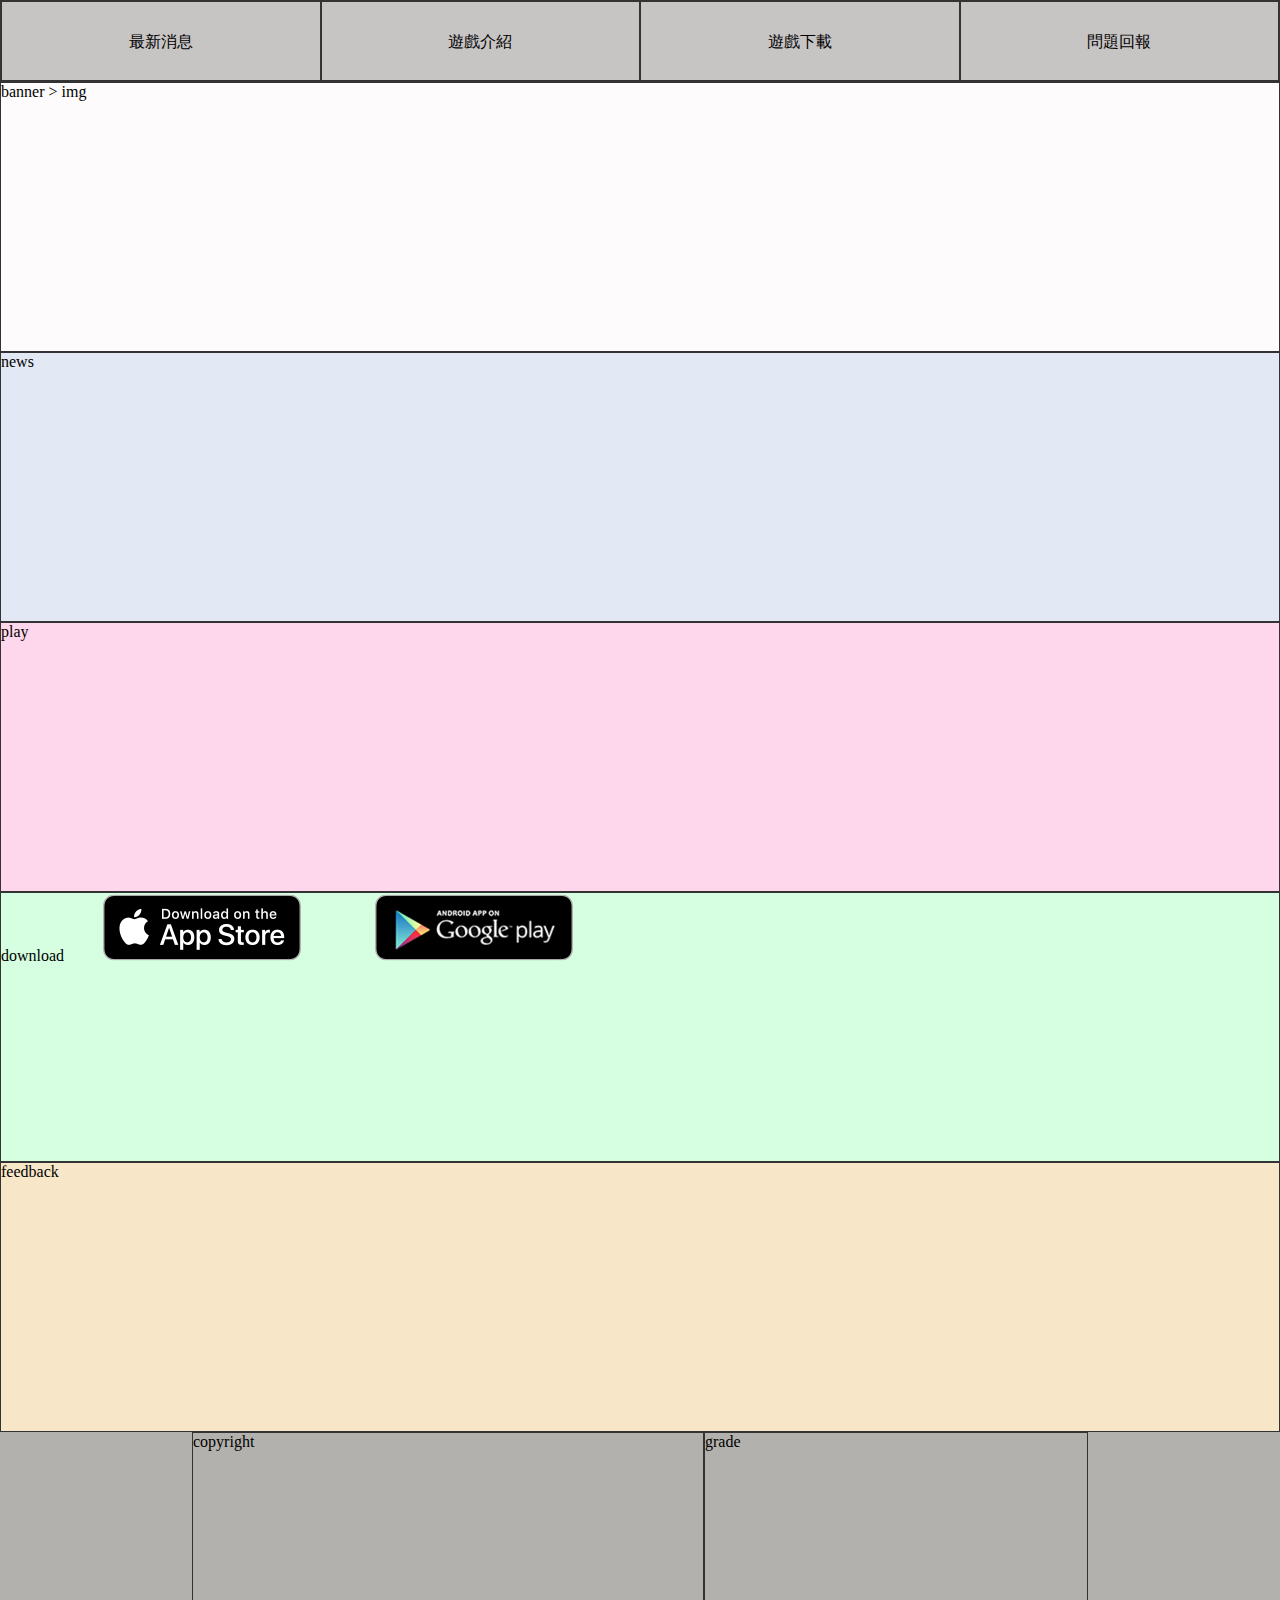
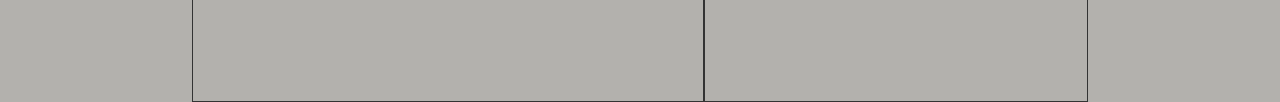
==== Project/index.html @ 29c3ac8d "Add files via upload" ====
<!DOCTYPE html>
<html lang="en">
<head>
	<meta charset="UTF-8">
	<title>Project</title>
	<link rel="stylesheet" href="css/normalize.css">
	<link rel="stylesheet" href="css/style.css">
</head>
<body>
	<header>
		<ul>
			<li>最新消息</li>
			<li>遊戲介紹</li>
			<li>遊戲下載</li>
			<li>問題回報</li>
		</ul>
	</header>
	<div class="banner">banner > img
		<img src="" alt="">
	</div>
	<div class="news">news</div>
	<div class="play">play</div>
	<div class="download">download
		<img src="img/btn_appstore.png" alt="">
		<img src="img/btn_android.png" alt="">
	</div>	

	<div class="feedback">feedback</div>

	<footer>
		<div class="copyright">copyright</div>
		<div class="grade">grade</div>
	</footer>
</body>
</html>
---- Project/css/style.css ----
*{
	box-sizing: border-box;
}
html,body{
	width: 100%;
	height: 100%;
}
header{
	background-color: #FDFBFB;
	border: 1px solid #333;
}
ul{
	list-style-type: none;
	display: -webkit-flex;
	display: -moz-flex;
	display: -ms-flex;
	display: -o-flex;
	display: flex;
	width: 100%;
	height: 80px;
	margin: 0;
	line-height: 80px;
	padding: 0;

}
li{
	position: relative;
	height: 100%;
	width: 25%;
	background-color: #C7C4C4;
	border: 1px solid #333;
	text-align: center;

}
div.banner{
	width: 100%;
	height: 30vh;
	background-color: #FDFBFB;
	border: 1px solid #333;
}
div.news{
	width: 100%;
	height: 30vh;
	background-color: #E2E9F5;
	border: 1px solid #333;
}
div.play{
	width: 100%;
	height: 30vh;
	background-color: #FFD7EC;
	border: 1px solid #333;
}
div.download{
	width: 100%;
	height: 30vh;
	background-color: #D6FFE1;
	border: 1px solid #333;
}
div.feedback{
	width: 100%;
	height: 30vh;
	background-color: #F8E6C9;
	border: 1px solid #333;
	
}
footer{
	height: 30vh;
	margin: 0 auto;
	background-color: #B3B1AD;
	display: flex;
	justify-content: center;
  	align-items: center; 
}
div.copyright{
	width: 40%;
	height: 100%;
	border: 1px solid #333;
}
div.grade{
	width: 30%;	
	height: 100%;
	border: 1px solid #333;
}
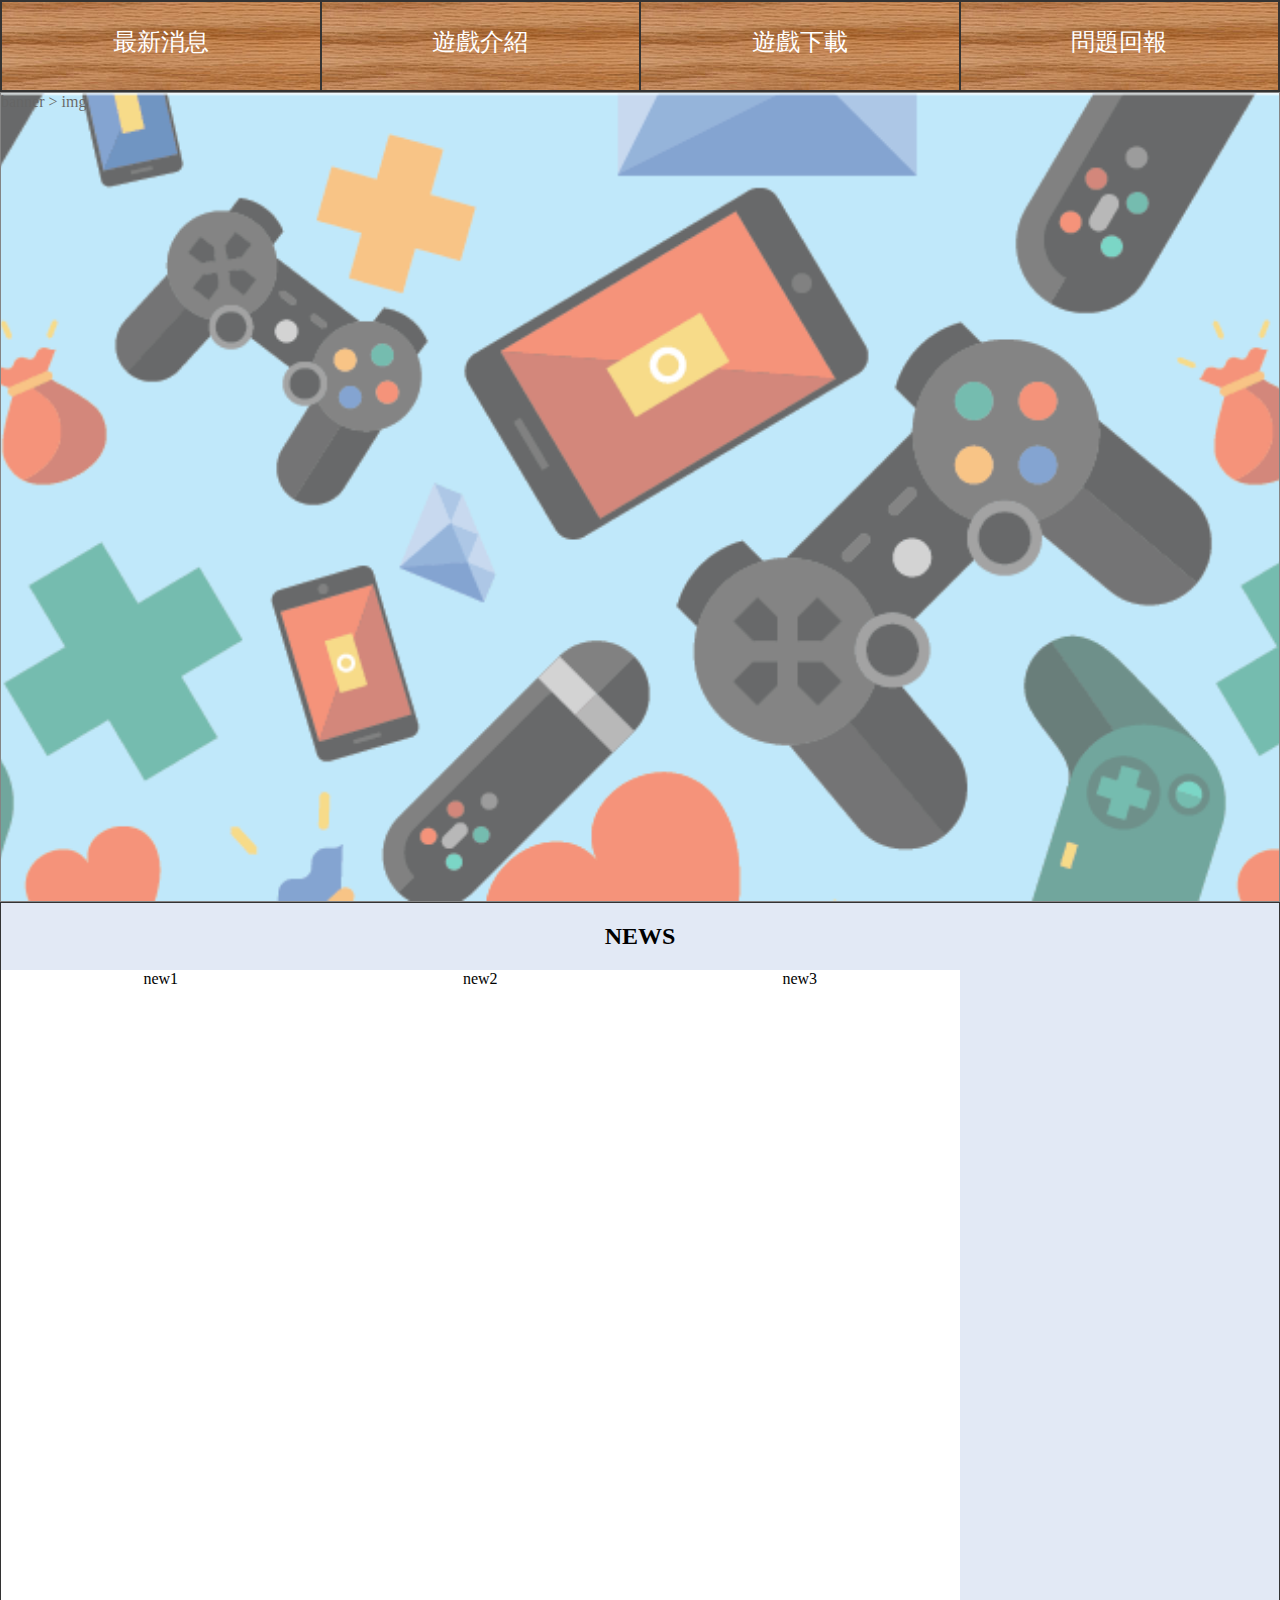
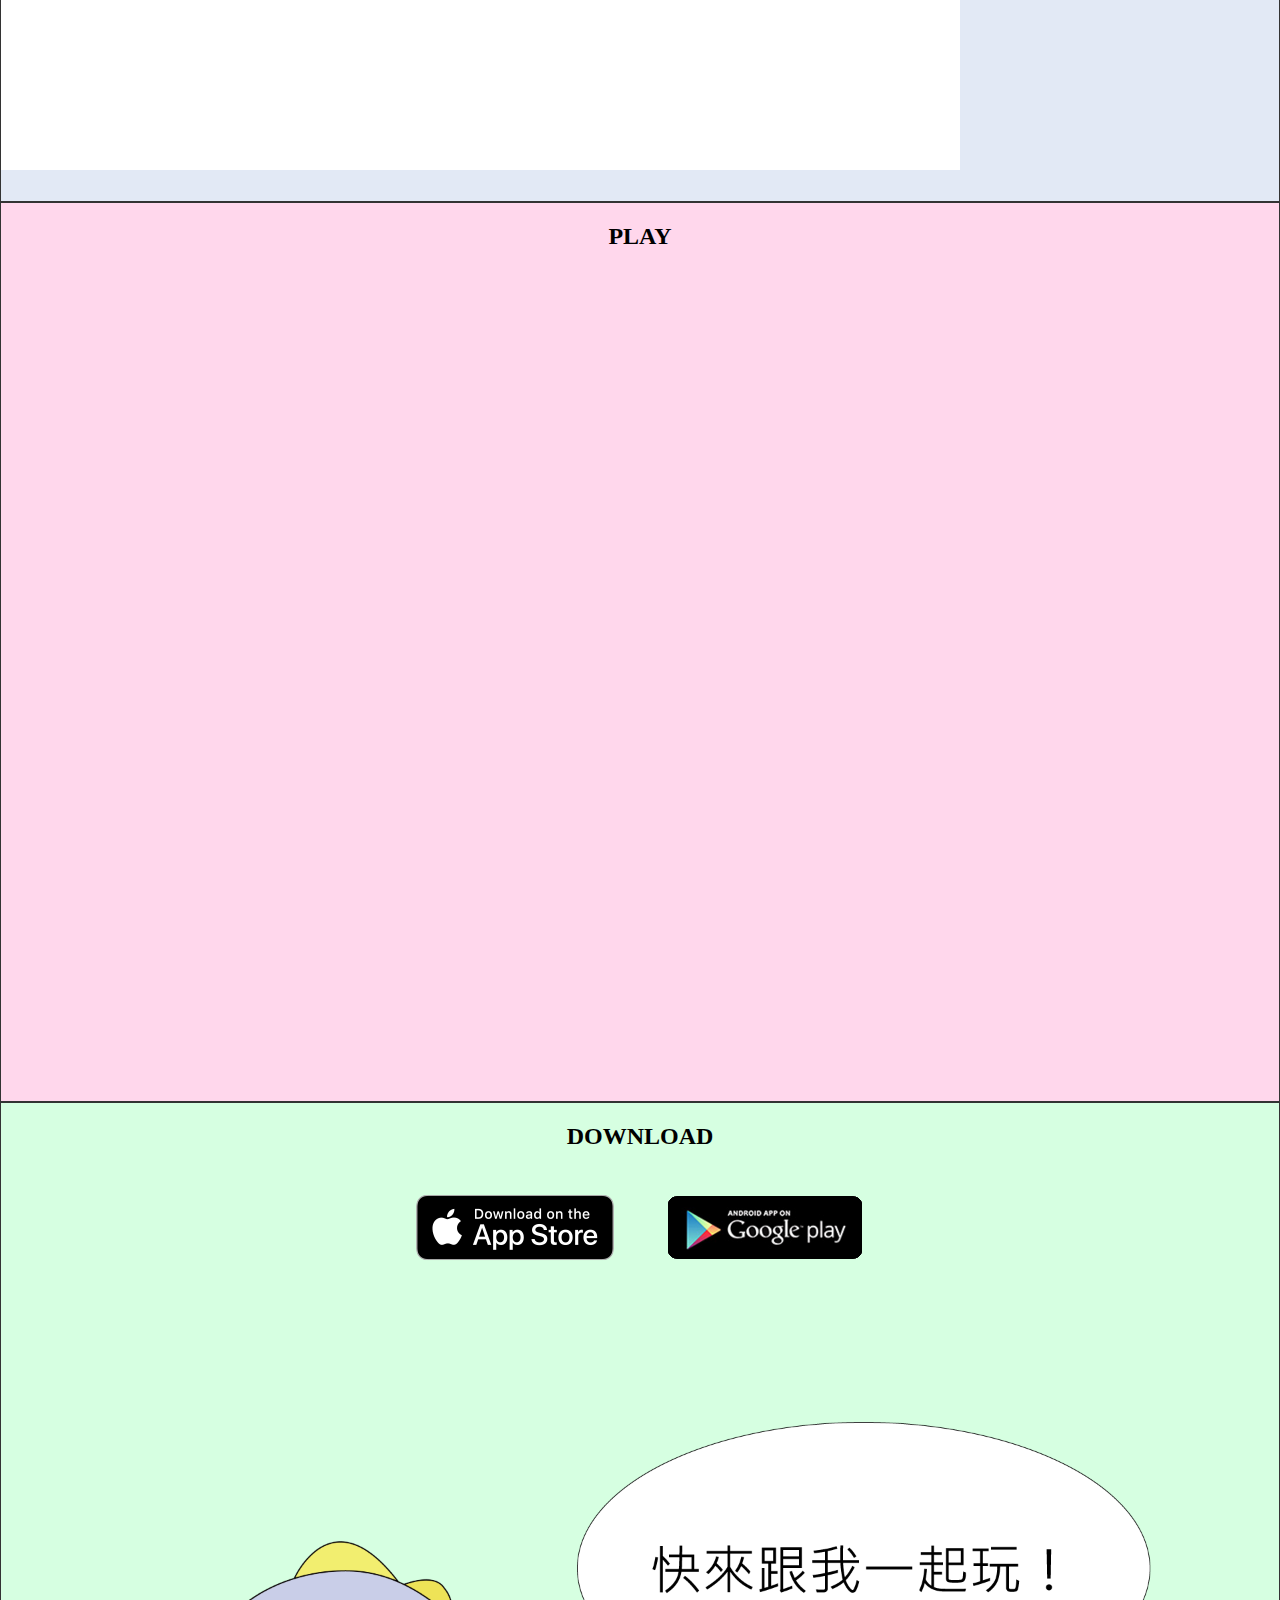
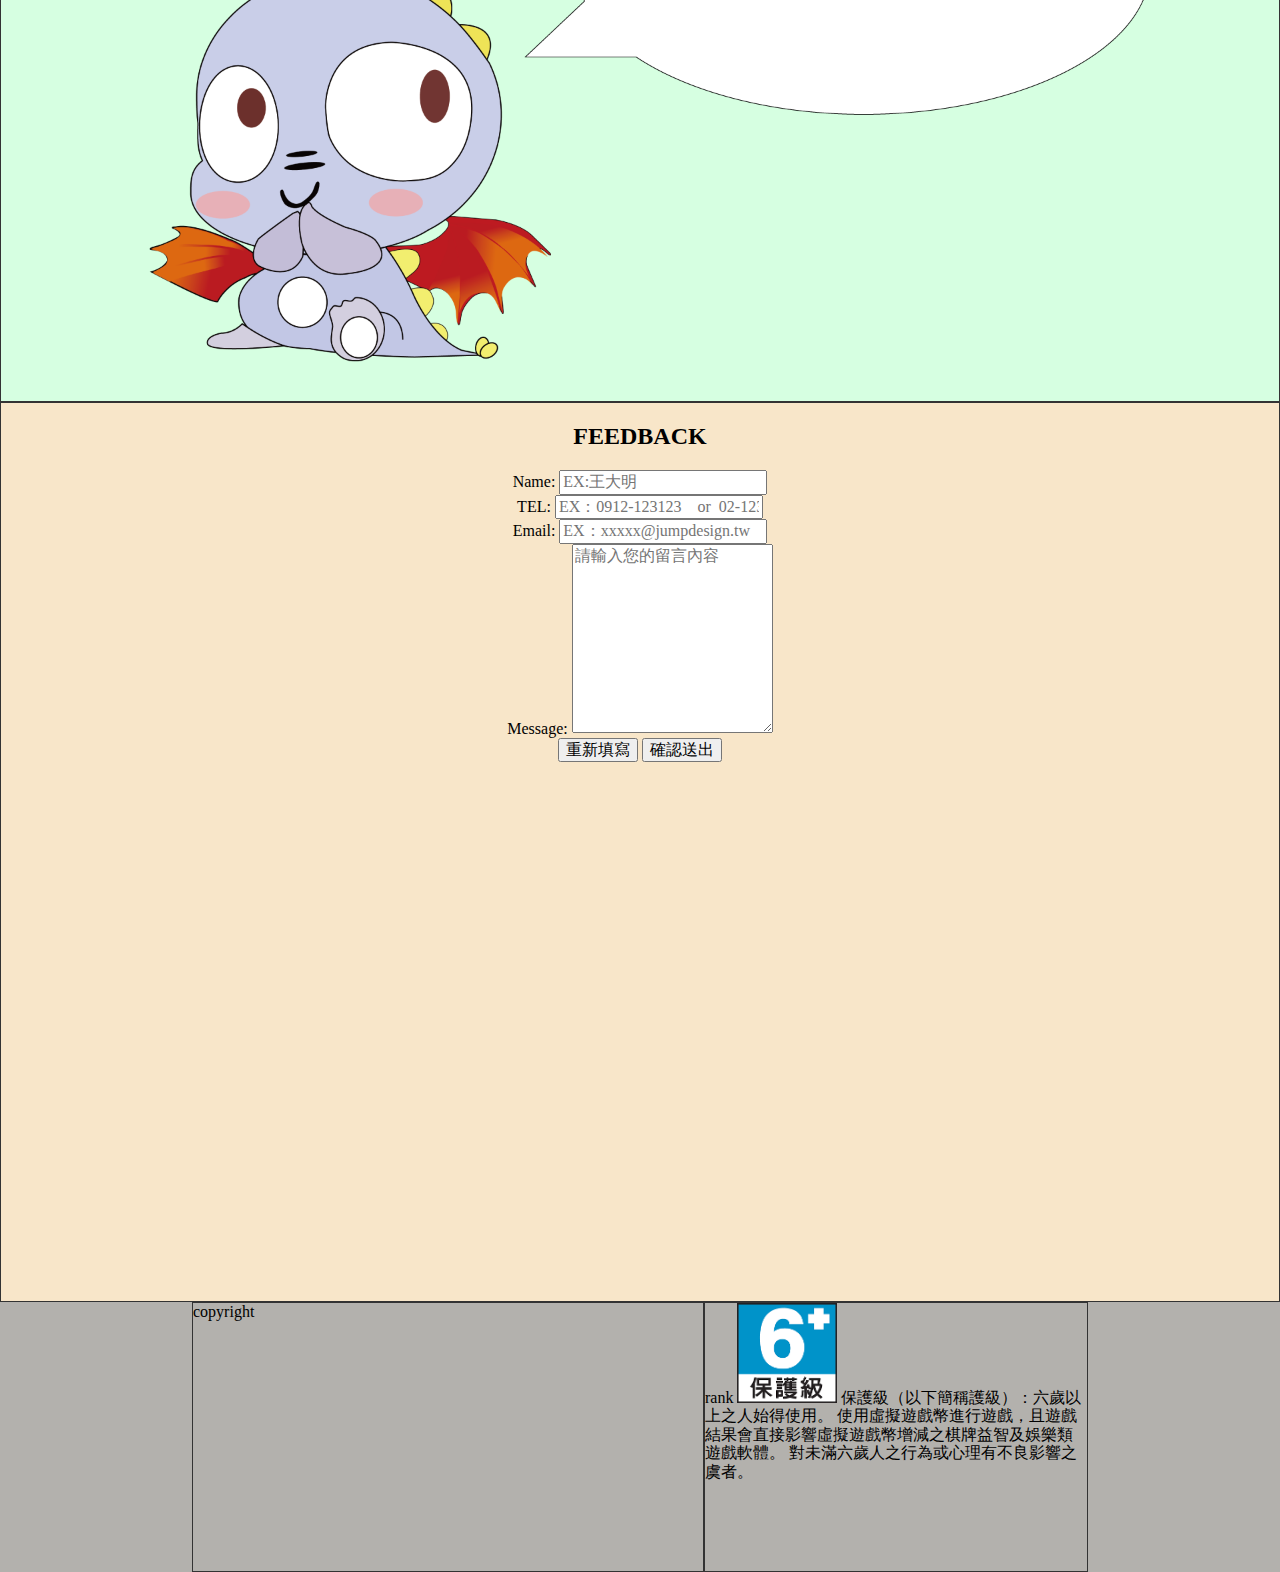
==== commit 93cf0644: "Add files via upload" ====
--- a/Project/index.html
+++ b/Project/index.html
@@ -1,35 +1,86 @@
 <!DOCTYPE html>
 <html lang="en">
+
 <head>
-	<meta charset="UTF-8">
-	<title>Project</title>
-	<link rel="stylesheet" href="css/normalize.css">
-	<link rel="stylesheet" href="css/style.css">
+    <meta charset="UTF-8">
+    <title>Project</title>
+    <link rel="stylesheet" href="css/normalize.css">
+    <link rel="stylesheet" href="css/style.css">
 </head>
+
 <body>
-	<header>
-		<ul>
-			<li>最新消息</li>
-			<li>遊戲介紹</li>
-			<li>遊戲下載</li>
-			<li>問題回報</li>
-		</ul>
-	</header>
-	<div class="banner">banner > img
-		<img src="" alt="">
-	</div>
-	<div class="news">news</div>
-	<div class="play">play</div>
-	<div class="download">download
-		<img src="img/btn_appstore.png" alt="">
-		<img src="img/btn_android.png" alt="">
-	</div>	
+    <header>
+        <ul>
+            <li>最新消息</li>
+            <li>遊戲介紹</li>
+            <li>遊戲下載</li>
+            <li>問題回報</li>
+        </ul>
+    </header>
+    <div class="banner">banner > img
+        <img src="" alt="">
+    </div>
+    <div class="news">
+        <h2>NEWS</h2>
+        <div class="news-container">
+            <div class="news-item">new1</div>
+            <div class="news-item">new2</div>
+            <div class="news-item">new3</div>
+        </div>
+    </div>
+    <div class="play">
+        <h2>PLAY</h2>
+    </div>
+    <div class="download">
+        <h2>DOWNLOAD</h2>
+        <img src="img/btn_appstore.png" alt="">
+        <img src="img/btn_android.png" alt="">
+        <img class="logo" src="img/logo.png" alt="">
+    </div>
+    <div class="feedback">
+        <h2>FEEDBACK</h2>
+        <form id="form1" name="form1" method="post" action="send_mail.php">
+            <!--  "name" 當作是變數名稱
+                              "get" (網址上會顯示有保密的問題網址只能250個字元會被刪掉，表單文字內容會超過不建議)/
+                              "post" (頁面上看不到，用後台系統上傳) 方式
+                          -->
+            <div class="input-group">
+                <label class="input-group-addon">Name:</label>
+                <input type="text" class="form-control" placeholder="EX:王大明" name="name" id="name">
+            </div>
+            <div class="input-group">
+                <label class="input-group-addon">TEL:</label>
+                <input type="text" class="form-control" placeholder="EX：0912-123123　or  02-12345678" name="tel" id="tel">
+            </div>
+            <div class="input-group">
+                <label class="input-group-addon">Email:</label>
+                <input type="text" class="form-control" placeholder="EX：xxxxx@jumpdesign.tw" name="email" id="email">
+            </div>
+            <div class="input-group">
+                <label class="input-group-addon">Message:</label>
+                <textarea type="message" class="form-control" placeholder="請輸入您的留言內容" rows="10" name="message" id="message"></textarea>
+            </div>
+            <div>
+                <button type="reset" class="btn">重新填寫</button>
+                <button type="button" class="btn" onclick="checkForm()">確認送出</button>
+                <!-- 你的按鈕指定為type="submit"按下按鈕，就會把表單內容送去指定的處理程式(.php)，
+                                     這樣會造成什麼後果？就算你有設定檢查表單，也會不檢查沒有檢驗過就送出去，
 
-	<div class="feedback">feedback</div>
+                                     <button type="button" onclick="checkForm()">確認送出</button>
+                                     type="button"，按下去會去checkForm()這個function做檢查，沒有指定的話不會有任何動作，js宣告checkForm變數 -->
+            </div>
+        </form>
+    </div>
+    <footer>
+        <div class="copyright">copyright</div>
+        <div class="rank">rank
+            <img src="img/p.png" alt="">
+            保護級（以下簡稱護級）：六歲以上之人始得使用。
+            使用虛擬遊戲幣進行遊戲，且遊戲結果會直接影響虛擬遊戲幣增減之棋牌益智及娛樂類遊戲軟體。
+            對未滿六歲人之行為或心理有不良影響之虞者。
+        </div>
+    </footer>
+</body>
+<script type="text/javascript" src="js/send_mail.js"></script>
 
-	<footer>
-		<div class="copyright">copyright</div>
-		<div class="grade">grade</div>
-	</footer>
-</body>
 </html>--- a/Project/css/style.css
+++ b/Project/css/style.css
@@ -1,83 +1,144 @@
-*{
-	box-sizing: border-box;
+* {
+    box-sizing: border-box;
 }
-html,body{
-	width: 100%;
-	height: 100%;
+
+html,
+body {
+    width: 100%;
+    height: 100%;
 }
-header{
-	background-color: #FDFBFB;
-	border: 1px solid #333;
+
+header {
+    background-color: #FDFBFB;
+    border: 1px solid #333;
 }
-ul{
-	list-style-type: none;
-	display: -webkit-flex;
-	display: -moz-flex;
-	display: -ms-flex;
-	display: -o-flex;
-	display: flex;
-	width: 100%;
-	height: 80px;
-	margin: 0;
-	line-height: 80px;
-	padding: 0;
+
+ul {
+    list-style-type: none;
+    display: -webkit-flex;
+    display: -moz-flex;
+    display: -ms-flex;
+    display: -o-flex;
+    display: flex;
+    width: 100%;
+    height: 10vh;
+    margin: 0;
+    line-height: 80px;
+    padding: 0;
 
 }
-li{
-	position: relative;
-	height: 100%;
-	width: 25%;
-	background-color: #C7C4C4;
-	border: 1px solid #333;
-	text-align: center;
+
+li {
+    position: relative;
+    height: 100%;
+    width: 25%;
+    background:url(../img/wood.jpg);
+    border: 1px solid #333;
+    text-align: center;
+    color:#FFF;
+    font-size: 24px;
 
 }
-div.banner{
-	width: 100%;
-	height: 30vh;
-	background-color: #FDFBFB;
-	border: 1px solid #333;
+
+div.banner {
+    width: 100%;
+    height: 90vh;
+    background: url(../img/Banner.png);
+    opacity: .6;
+    border: 1px solid #333;
+    background-repeat: no-repeat;
+    background-size: cover;
+    background-position: center;
 }
 div.news{
-	width: 100%;
-	height: 30vh;
-	background-color: #E2E9F5;
-	border: 1px solid #333;
+    width: 100%;
+    height: 100vh;
+    background-color: #E2E9F5;
+    border: 1px solid #333;
+    text-align: center;
 }
-div.play{
-	width: 100%;
-	height: 30vh;
-	background-color: #FFD7EC;
-	border: 1px solid #333;
+div.news:after{
+    content: '';
+    display: block;
+    width: 100%;
+    clear: both;
 }
-div.download{
-	width: 100%;
-	height: 30vh;
-	background-color: #D6FFE1;
-	border: 1px solid #333;
+div.news h2{
+    display: block;
+    width: 100%;
 }
-div.feedback{
-	width: 100%;
-	height: 30vh;
-	background-color: #F8E6C9;
-	border: 1px solid #333;
-	
+div.news-item{
+    width: 25%;
+    height: 800px;
+    background-color: #fff;
+    float: left;
 }
-footer{
-	height: 30vh;
-	margin: 0 auto;
-	background-color: #B3B1AD;
-	display: flex;
-	justify-content: center;
-  	align-items: center; 
+
+
+div.play {
+    width: 100%;
+    height: 100vh;
+    background-color: #FFD7EC;
+    border: 1px solid #333;
+    text-align: center;
+
 }
-div.copyright{
-	width: 40%;
-	height: 100%;
-	border: 1px solid #333;
+
+div.download {
+    width: 100%;
+    height: 100vh;
+    background-color: #D6FFE1;
+    border: 1px solid #333;
+    text-align: center;
 }
-div.grade{
-	width: 30%;	
-	height: 100%;
-	border: 1px solid #333;
+div.download span{
+    display: block;
+    width: 100%;
+    height: 20px;
+    background-color: #D6FFE1;
+    text-align: center;
+    font-size: 24px;
+    color: #00F;
+}
+div.download img{
+    margin: 24px;
+
+}
+div.download img.logo{
+    height: 80vh;
+    margin-top: 0;
+}
+
+div.feedback {
+    width: 100%;
+    height: 100vh;
+    background-color: #F8E6C9;
+    border: 1px solid #333;
+    text-align: center;
+
+
+}
+
+footer {
+    height: 30vh;
+    margin: 0 auto;
+    background-color: #B3B1AD;
+    display: flex;
+    justify-content: center;
+    align-items: center;
+}
+
+div.copyright {
+    width: 40%;
+    height: 100%;
+    border: 1px solid #333;
+}
+
+div.rank {
+    width: 30%;
+    height: 100%;
+    border: 1px solid #333;
+}
+div.rank img{
+    height: 100px;
 }